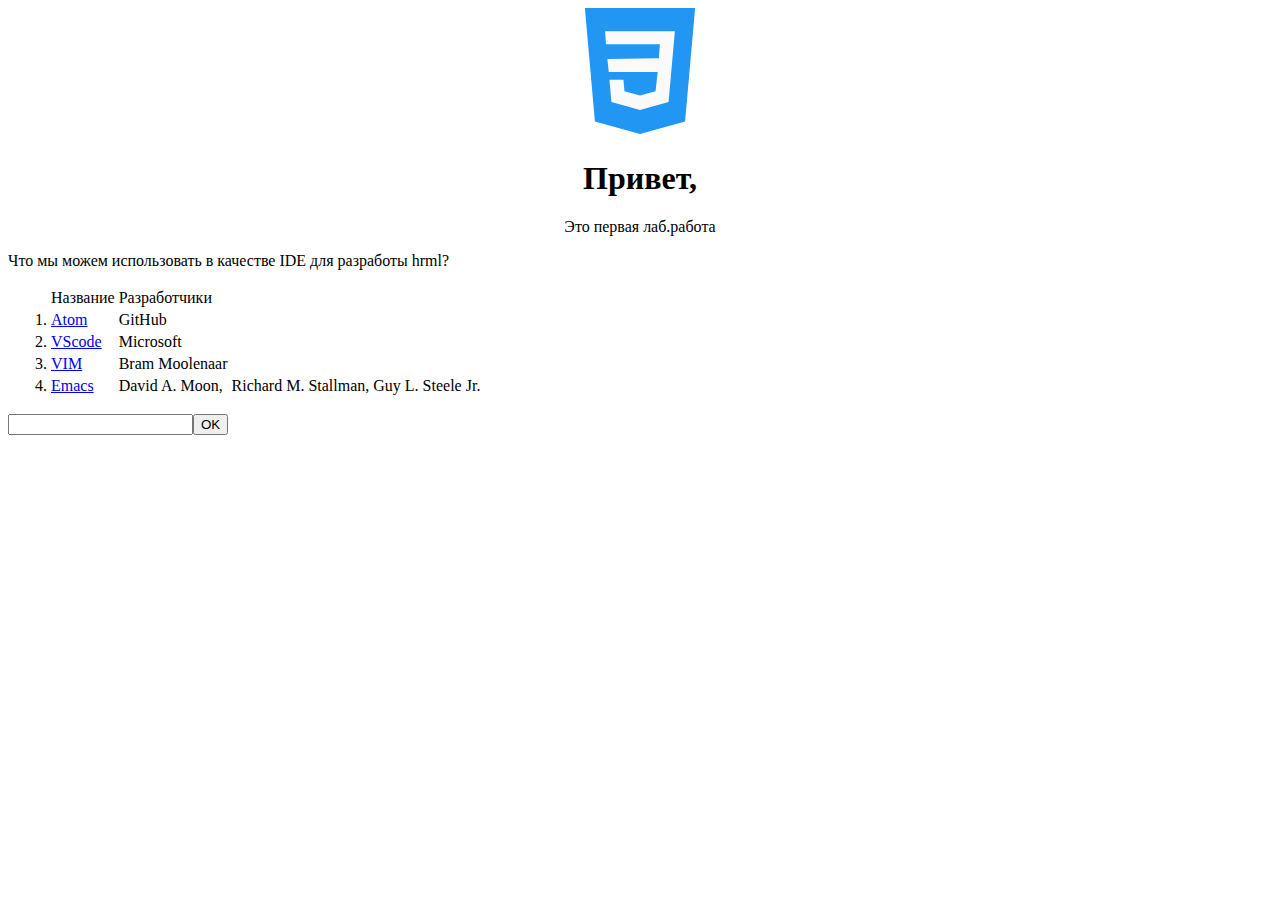
==== Web/html/1/index.html @ 7d5f584c "[+] 1 labwork is done" ====
<!DOCTYPE html>
<html lang="en">
<head>
	<meta charset="UTF-8">
	<meta name="viewport" content="width=device-width, initial-scale=1.0">
	<meta http-equiv="X-UA-Compatible" content="ie=edge">
	<title>Some Title</title>
</head>
<body>
	<center>
		<img width="10%" src="[data-uri]" />
		<h1>Привет,</h1>
		<p>Это первая лаб.работа</p>
	</center>
	<p>Что мы можем использовать в качестве IDE для разработы hrml?</p>
	<ol>
		<table>
			<tr>
				<td>Название</td>
				<td>Разработчики</td>
				<td></td>
				<td></td>
			</tr>
			<tr>
				<td><li><a href="https://atom.io/">Atom</a></li></td>
				<td>GitHub</td>
				<td></td>
				<td></td>
			</tr>
			<tr>
				<td><li><a href="https://code.visualstudio.com/">VScode</a></li></td>
				<td>Microsoft</td>
				<td></td>
				<td></td>
			</tr>
			<tr>
				<td><li><a href="https://www.vim.org/">VIM</a></li></td>
				<td>Bram Moolenaar</td>
				<td></td>
				<td></td>
			</tr>
			<tr>
				<td><li><a href="https://www.gnu.org/software/emacs/">Emacs</a></li></td>
				<td>David A. Moon,</td>
				<td>Richard M. Stallman,</td>
				<td>Guy L. Steele Jr.</td>
			</tr>
		</table>
	</ol>
	<input type="password"><button type="button" name="submit">OK</button>
</body>
</html>
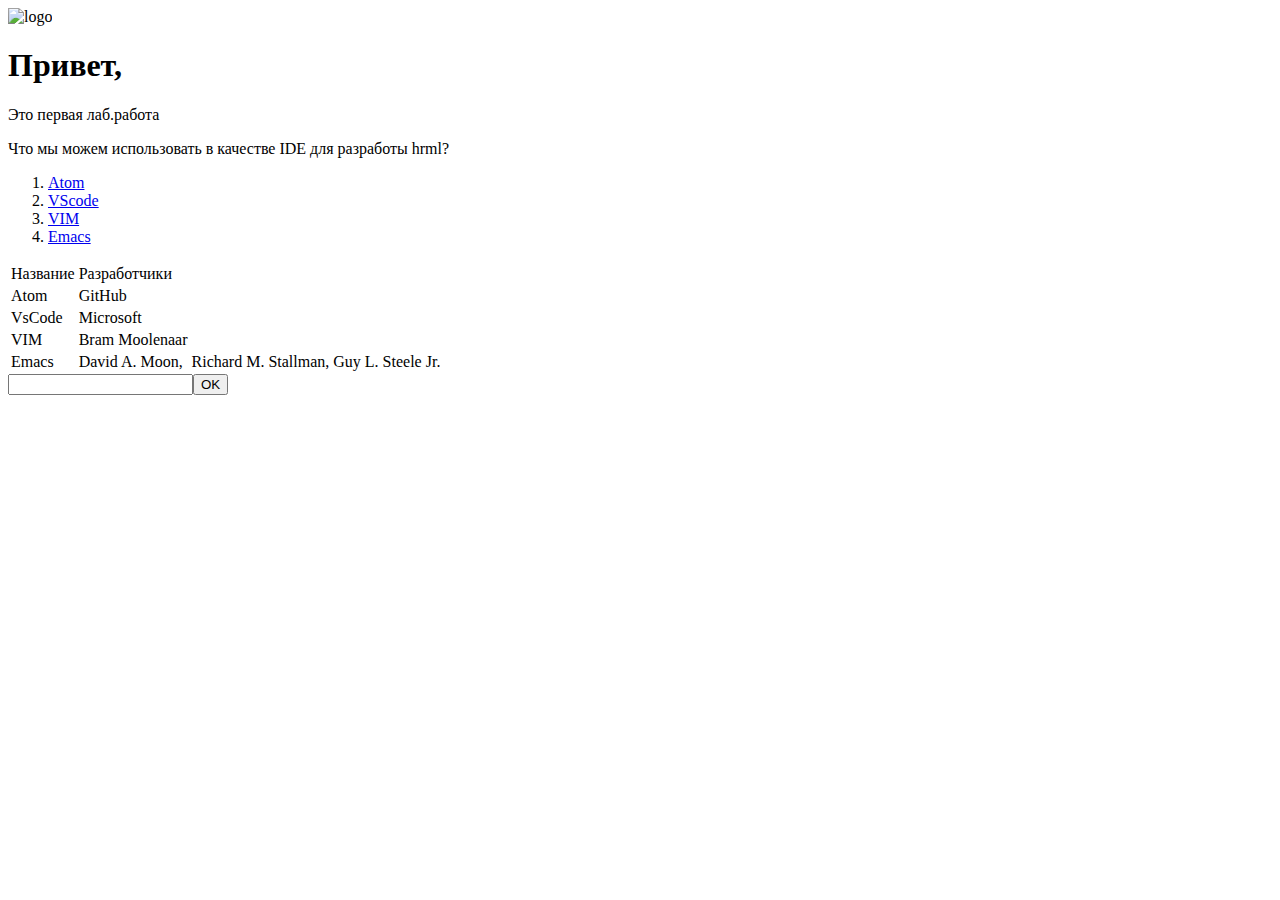
==== commit 2e7be2f0: "[+] New svg" ====
--- a/Web/html/1/index.html
+++ b/Web/html/1/index.html
@@ -7,46 +7,49 @@
 	<title>Some Title</title>
 </head>
 <body>
-	<center>
-		<img width="10%" src="[data-uri]" />
-		<h1>Привет,</h1>
-		<p>Это первая лаб.работа</p>
-	</center>
+	<img width="250" height="250" alt="logo" src="www.svg"/>
+	<h1>Привет,</h1>
+	<p>Это первая лаб.работа</p>
 	<p>Что мы можем использовать в качестве IDE для разработы hrml?</p>
 	<ol>
-		<table>
-			<tr>
-				<td>Название</td>
-				<td>Разработчики</td>
-				<td></td>
-				<td></td>
-			</tr>
-			<tr>
-				<td><li><a href="https://atom.io/">Atom</a></li></td>
-				<td>GitHub</td>
-				<td></td>
-				<td></td>
-			</tr>
-			<tr>
-				<td><li><a href="https://code.visualstudio.com/">VScode</a></li></td>
-				<td>Microsoft</td>
-				<td></td>
-				<td></td>
-			</tr>
-			<tr>
-				<td><li><a href="https://www.vim.org/">VIM</a></li></td>
-				<td>Bram Moolenaar</td>
-				<td></td>
-				<td></td>
-			</tr>
-			<tr>
-				<td><li><a href="https://www.gnu.org/software/emacs/">Emacs</a></li></td>
-				<td>David A. Moon,</td>
-				<td>Richard M. Stallman,</td>
-				<td>Guy L. Steele Jr.</td>
-			</tr>
-		</table>
+		<li><a href="https://atom.io/">Atom</a></li>
+		<li><a href="https://code.visualstudio.com/">VScode</a></li>
+		<li><a href="https://www.vim.org/">VIM</a></li>
+		<li><a href="https://www.gnu.org/software/emacs/">Emacs</a></li>
 	</ol>
+	<table>
+		<tr>
+			<td>Название</td>
+			<td>Разработчики</td>
+			<td></td>
+			<td></td>
+		</tr>
+		<tr>
+			<td>Atom</td>
+			<td>GitHub</td>
+			<td></td>
+			<td></td>
+		</tr>
+		<tr>
+			<td>VsCode</td>
+			<td>Microsoft</td>
+			<td></td>
+			<td></td>
+		</tr>
+		<tr>
+			<td>VIM</td>
+			<td>Bram Moolenaar</td>
+			<td></td>
+			<td></td>
+		</tr>
+		<tr>
+			<td>Emacs</td>
+			<td>David A. Moon,</td>
+			<td>Richard M. Stallman,</td>
+			<td>Guy L. Steele Jr.</td>
+		</tr>
+	</table>
+
 	<input type="password"><button type="button" name="submit">OK</button>
 </body>
 </html>
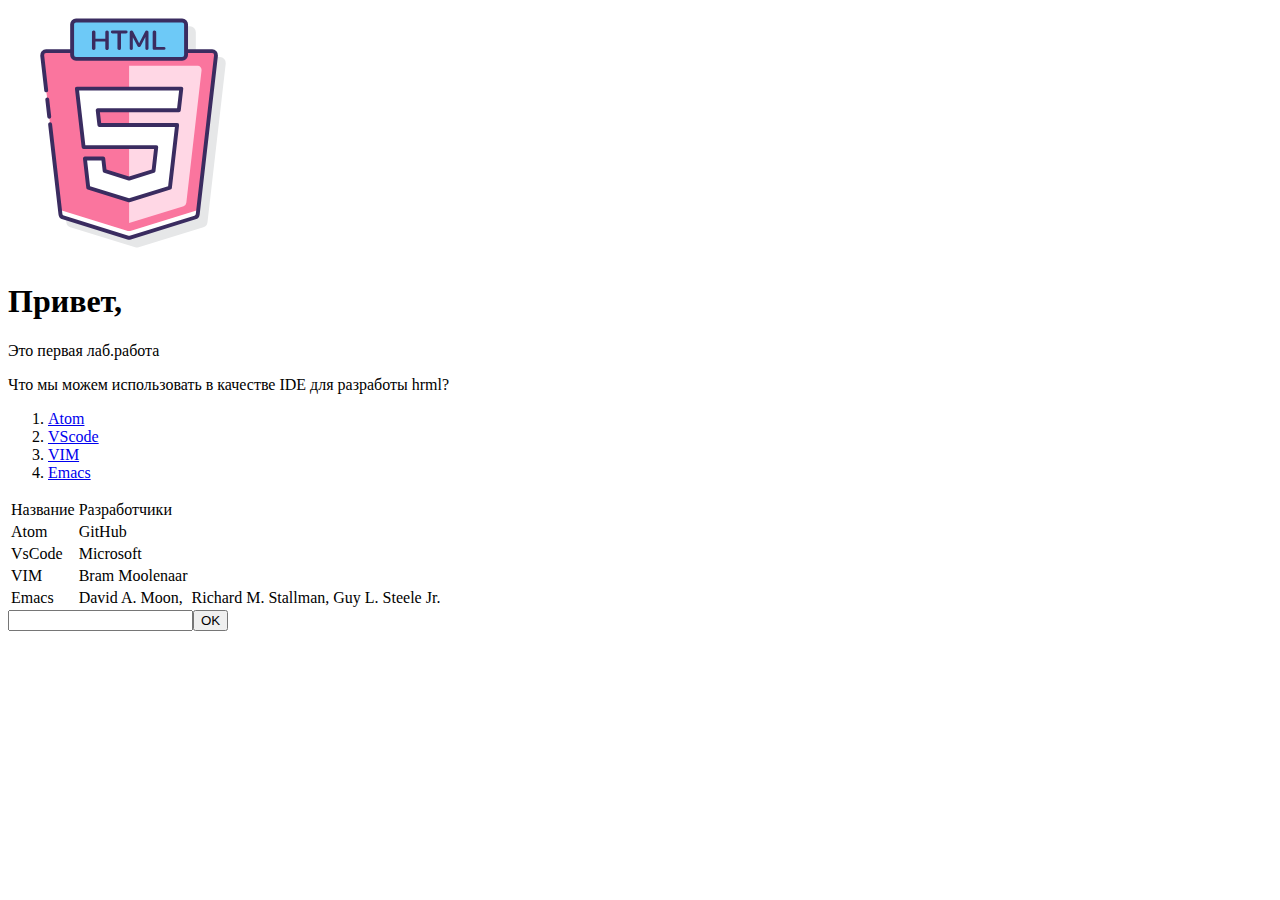
==== commit 71a0c68d: "[+] svg solved для пеовлй лабы [+] 2 lab solved" ====
--- a/Web/html/1/index.html
+++ b/Web/html/1/index.html
@@ -12,7 +12,7 @@
 	<p>Это первая лаб.работа</p>
 	<p>Что мы можем использовать в качестве IDE для разработы hrml?</p>
 	<ol>
-		<li><a href="https://atom.io/">Atom</a></li>
+		<li><a href="https://atom.io/" target="_blank">Atom</a></li>
 		<li><a href="https://code.visualstudio.com/">VScode</a></li>
 		<li><a href="https://www.vim.org/">VIM</a></li>
 		<li><a href="https://www.gnu.org/software/emacs/">Emacs</a></li>
